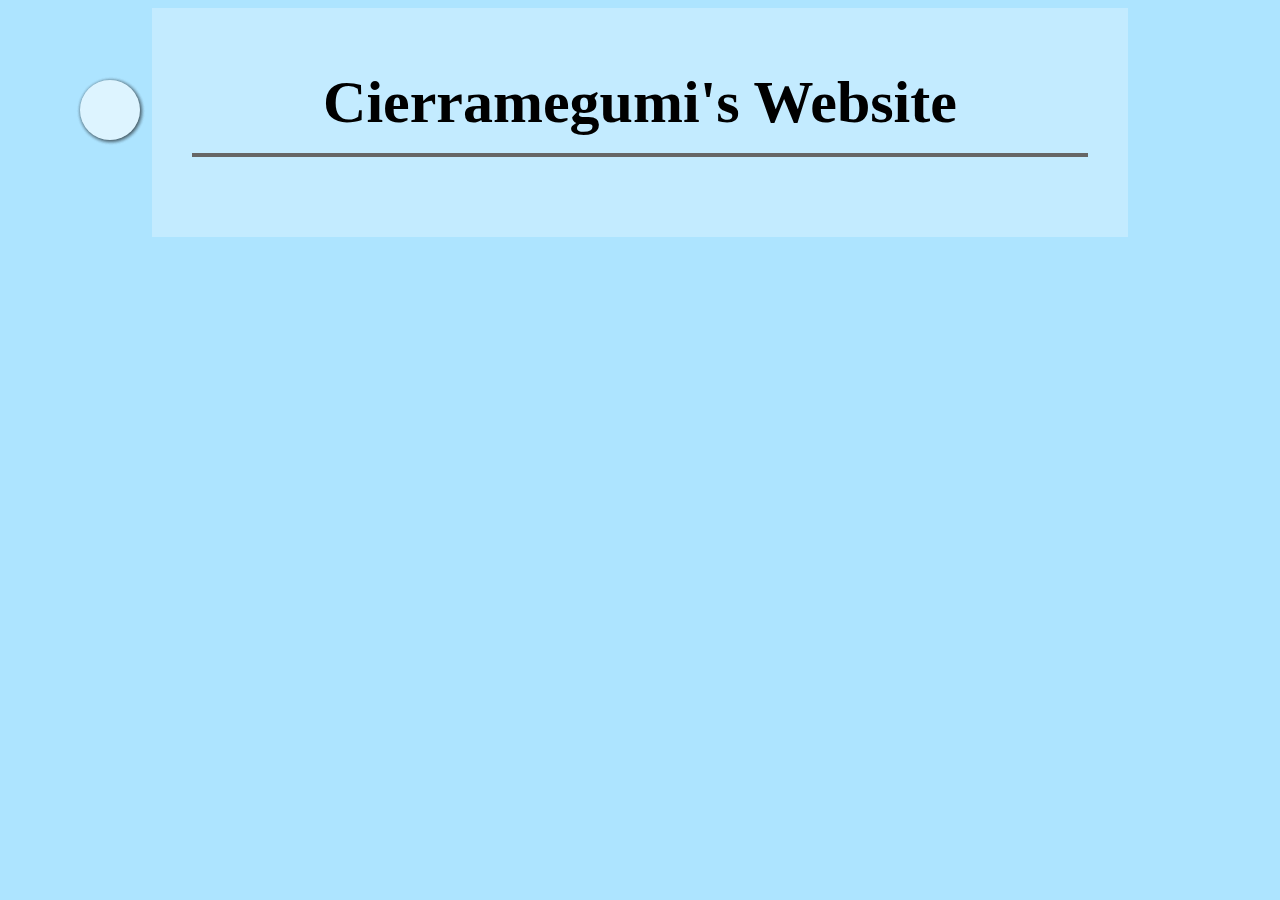
==== introduction/index.html @ d4e3a0a0 "Update" ====
<!doctype html>
<html>
<head>
<meta charset='utf-8'>
<title>Introduction - Cierramegumi</title>
<style type='text/css'>
body{
	background:hsl(200,100%,84%);
}
#warp{
	width:896px;background:#FFF4;
	margin:0 auto;padding:20px 40px 40px 40px;
}
h1{
	border-bottom:4px solid #666;
	padding-bottom:16px;
	font-size:60px;text-align:center;
}
p{
	font-size:36px;
}
#nav{
	position:fixed;top:80px;left:80px;
	width:60px;height:60px;background:#FFF0;
}
#nav:hover{
	height:300px;
}
#nav>a{
	display:block;background:#FFF3;
	/*border:2px solid #333;*/width:60px;height:60px;
	text-align:center;line-height:60px;
	text-decoration:none;color:#3330;
	margin-bottom:-60px;border-radius:100%;
	box-shadow:1px 1px 4px #0004;
	transition:margin-bottom 0.8s,color 0.8s;
}
#nav:hover>a{
	margin-bottom:20px;color:#333;
}
</style>
</head>
<body>
	<div id='warp'>
		<h1>Cierramegumi's Website</h1>
		<p></p>
	</div>
	<div id='nav'>
		<a href='../'>H</a>
		<a href=''>I</a>
		<a href=''>M</a>
		<a href=''>E</a>
	</div>
</body>
</html>
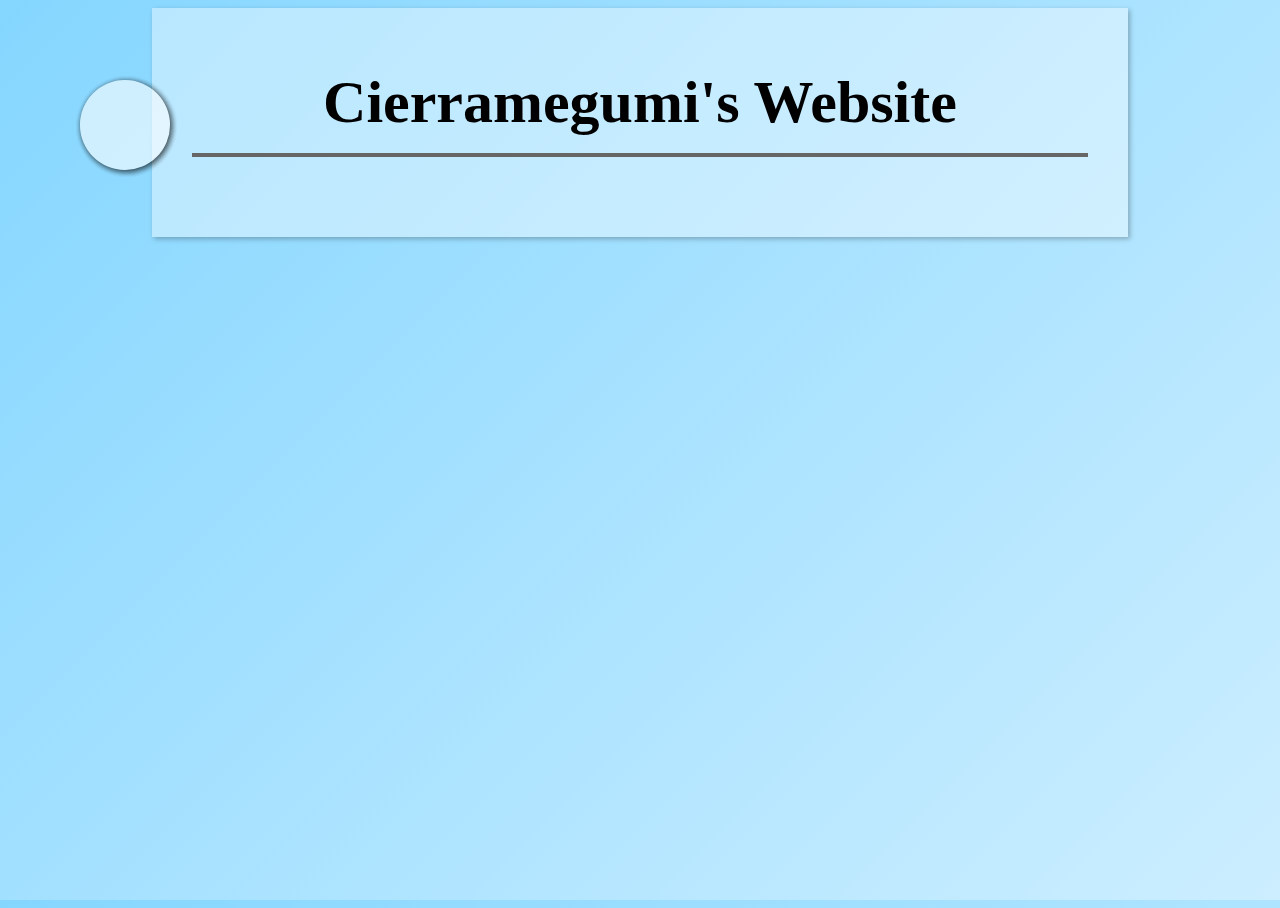
==== commit 97816700: "Update" ====
--- a/introduction/index.html
+++ b/introduction/index.html
@@ -3,42 +3,7 @@
 <head>
 <meta charset='utf-8'>
 <title>Introduction - Cierramegumi</title>
-<style type='text/css'>
-body{
-	background:hsl(200,100%,84%);
-}
-#warp{
-	width:896px;background:#FFF4;
-	margin:0 auto;padding:20px 40px 40px 40px;
-}
-h1{
-	border-bottom:4px solid #666;
-	padding-bottom:16px;
-	font-size:60px;text-align:center;
-}
-p{
-	font-size:36px;
-}
-#nav{
-	position:fixed;top:80px;left:80px;
-	width:60px;height:60px;background:#FFF0;
-}
-#nav:hover{
-	height:300px;
-}
-#nav>a{
-	display:block;background:#FFF3;
-	/*border:2px solid #333;*/width:60px;height:60px;
-	text-align:center;line-height:60px;
-	text-decoration:none;color:#3330;
-	margin-bottom:-60px;border-radius:100%;
-	box-shadow:1px 1px 4px #0004;
-	transition:margin-bottom 0.8s,color 0.8s;
-}
-#nav:hover>a{
-	margin-bottom:20px;color:#333;
-}
-</style>
+<link type='text/css' rel='stylesheet' href='../css/main.css'/>
 </head>
 <body>
 	<div id='warp'>
--- a/css/main.css
+++ b/css/main.css
@@ -0,0 +1,39 @@
+html,body{
+	height:100%;
+}
+body{
+	background:linear-gradient(135deg,hsl(200,100%,76%) 0,hsl(200,100%,90%) 100%);
+}
+#warp{
+	width:896px;background:#FFF6;
+	margin:0 auto;padding:20px 40px 40px 40px;
+	box-shadow:2px 2px 5px #0004;
+}
+h1{
+	border-bottom:4px solid #666;
+	padding-bottom:16px;
+	font-size:60px;text-align:center;
+}
+p{
+	font-size:36px;
+}
+#nav{
+	position:fixed;top:80px;left:80px;
+	width:60px;height:60px;background:#FFF0;
+	transform:scale(1.5);transform-origin:0 0;
+}
+#nav:hover{
+	height:300px;
+}
+#nav>a{
+	display:block;background:#FFF3;
+	width:60px;height:60px;
+	text-align:center;line-height:60px;
+	text-decoration:none;color:#3330;
+	margin-bottom:-60px;border-radius:100%;
+	box-shadow:1px 1px 4px #0004;
+	transition:margin-bottom 0.8s,color 0.8s;
+}
+#nav:hover>a{
+	margin-bottom:20px;color:#333;
+}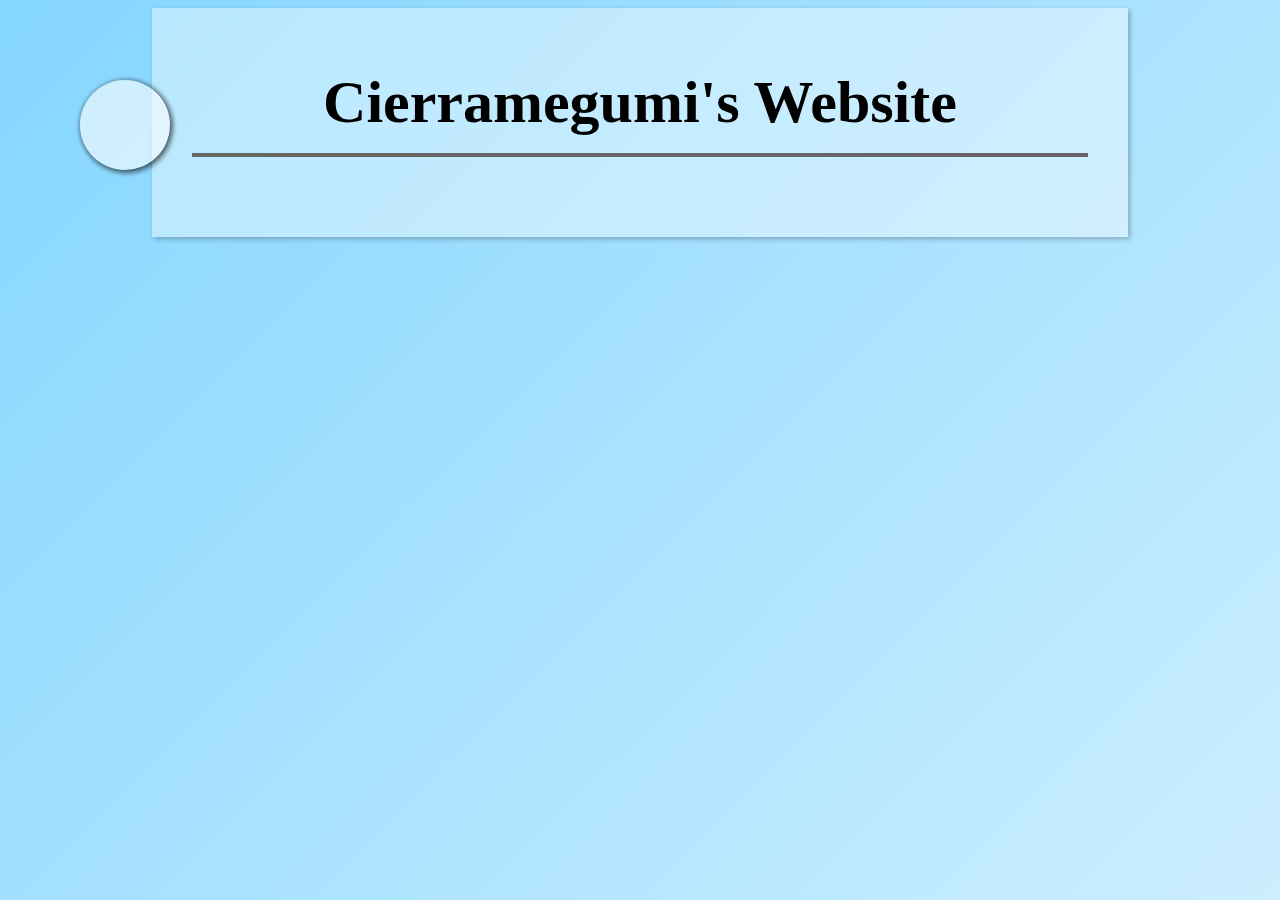
==== commit 47139beb: "Update" ====
--- a/introduction/index.html
+++ b/introduction/index.html
@@ -4,6 +4,9 @@
 <meta charset='utf-8'>
 <title>Introduction - Cierramegumi</title>
 <link type='text/css' rel='stylesheet' href='../css/main.css'/>
+<style type='text/css'>
+#nav>a{color:#3330;margin-bottom:-60px;}
+</style>
 </head>
 <body>
 	<div id='warp'>
--- a/css/main.css
+++ b/css/main.css
@@ -2,12 +2,13 @@
 	height:100%;
 }
 body{
-	background:linear-gradient(135deg,hsl(200,100%,76%) 0,hsl(200,100%,90%) 100%);
+	background:linear-gradient(135deg,hsl(200,100%,76%) 0,hsl(200,100%,90%) 100%) fixed;
 }
 #warp{
 	width:896px;background:#FFF6;
 	margin:0 auto;padding:20px 40px 40px 40px;
 	box-shadow:2px 2px 5px #0004;
+	margin-bottom:20px;
 }
 h1{
 	border-bottom:4px solid #666;
@@ -29,8 +30,7 @@
 	display:block;background:#FFF3;
 	width:60px;height:60px;
 	text-align:center;line-height:60px;
-	text-decoration:none;color:#3330;
-	margin-bottom:-60px;border-radius:100%;
+	text-decoration:none;border-radius:100%;
 	box-shadow:1px 1px 4px #0004;
 	transition:margin-bottom 0.8s,color 0.8s;
 }
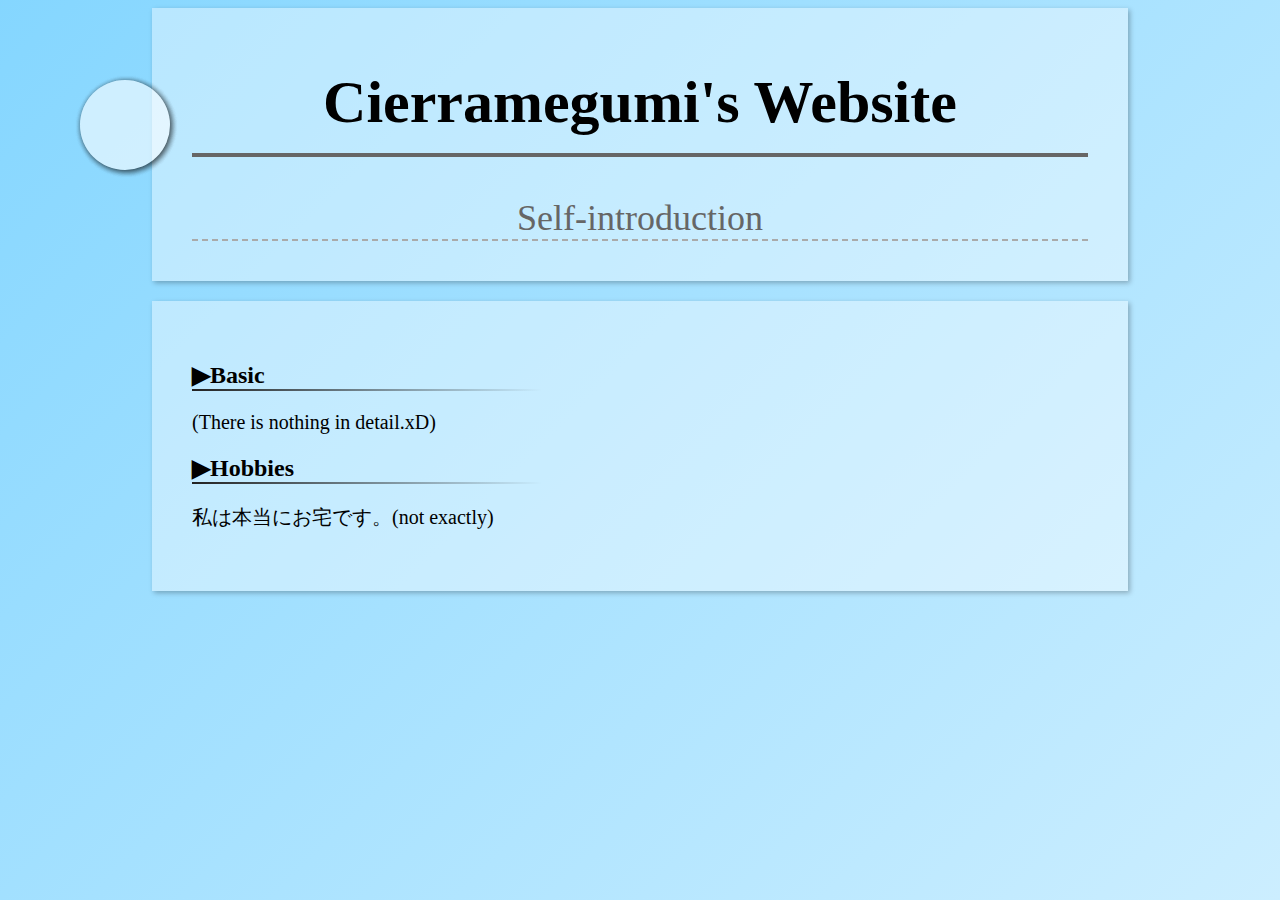
==== commit 19e33ad6: "Update" ====
--- a/introduction/index.html
+++ b/introduction/index.html
@@ -3,21 +3,50 @@
 <head>
 <meta charset='utf-8'>
 <title>Introduction - Cierramegumi</title>
-<link type='text/css' rel='stylesheet' href='../css/main.css'/>
+<link href='/css/main.css' rel='stylesheet' type='text/css'/>
 <style type='text/css'>
 #nav>a{color:#3330;margin-bottom:-60px;}
+#warp>p{border-bottom:2px dashed #AAA;margin-bottom:0;color:#666;}
+h2::before{content:'▶';}
+h2::after{
+	content:'';display:block;width:350px;height:2px;
+	background:linear-gradient(90deg,#222 0,#0000 100%);
+}
+.box>p{font-size:20px;}
 </style>
 </head>
 <body>
 	<div id='warp'>
 		<h1>Cierramegumi's Website</h1>
-		<p></p>
+		<p>Self-introduction</p>
 	</div>
 	<div id='nav'>
-		<a href='../'>H</a>
-		<a href=''>I</a>
-		<a href=''>M</a>
+		<a href='/'>H</a>
+		<a href='/introduction/'>I</a>
+		<a href='/pictures/'>P</a>
 		<a href=''>E</a>
 	</div>
+	<div class='box'>
+		<h2>Basic</h2>
+		<p>(There is nothing in detail.xD)</p>
+		<h2>Hobbies</h2>
+		<p>私は本当にお宅です。(not exactly)</p>
+	</div>
 </body>
-</html>+</html>
+
+
+
+
+
+
+
+
+
+
+
+
+
+
+
+
--- a/css/main.css
+++ b/css/main.css
@@ -5,7 +5,7 @@
 	background:linear-gradient(135deg,hsl(200,100%,76%) 0,hsl(200,100%,90%) 100%) fixed;
 }
 #warp{
-	width:896px;background:#FFF6;
+	width:896px;background:#FFF6;text-align:center;
 	margin:0 auto;padding:20px 40px 40px 40px;
 	box-shadow:2px 2px 5px #0004;
 	margin-bottom:20px;
@@ -13,7 +13,7 @@
 h1{
 	border-bottom:4px solid #666;
 	padding-bottom:16px;
-	font-size:60px;text-align:center;
+	font-size:60px;
 }
 p{
 	font-size:36px;
@@ -36,4 +36,10 @@
 }
 #nav:hover>a{
 	margin-bottom:20px;color:#333;
+}
+.box{
+	width:896px;background:#FFF6;
+	margin:0 auto;padding:40px;
+	box-shadow:2px 2px 5px #0004;
+	margin-bottom:20px;position:relative;
 }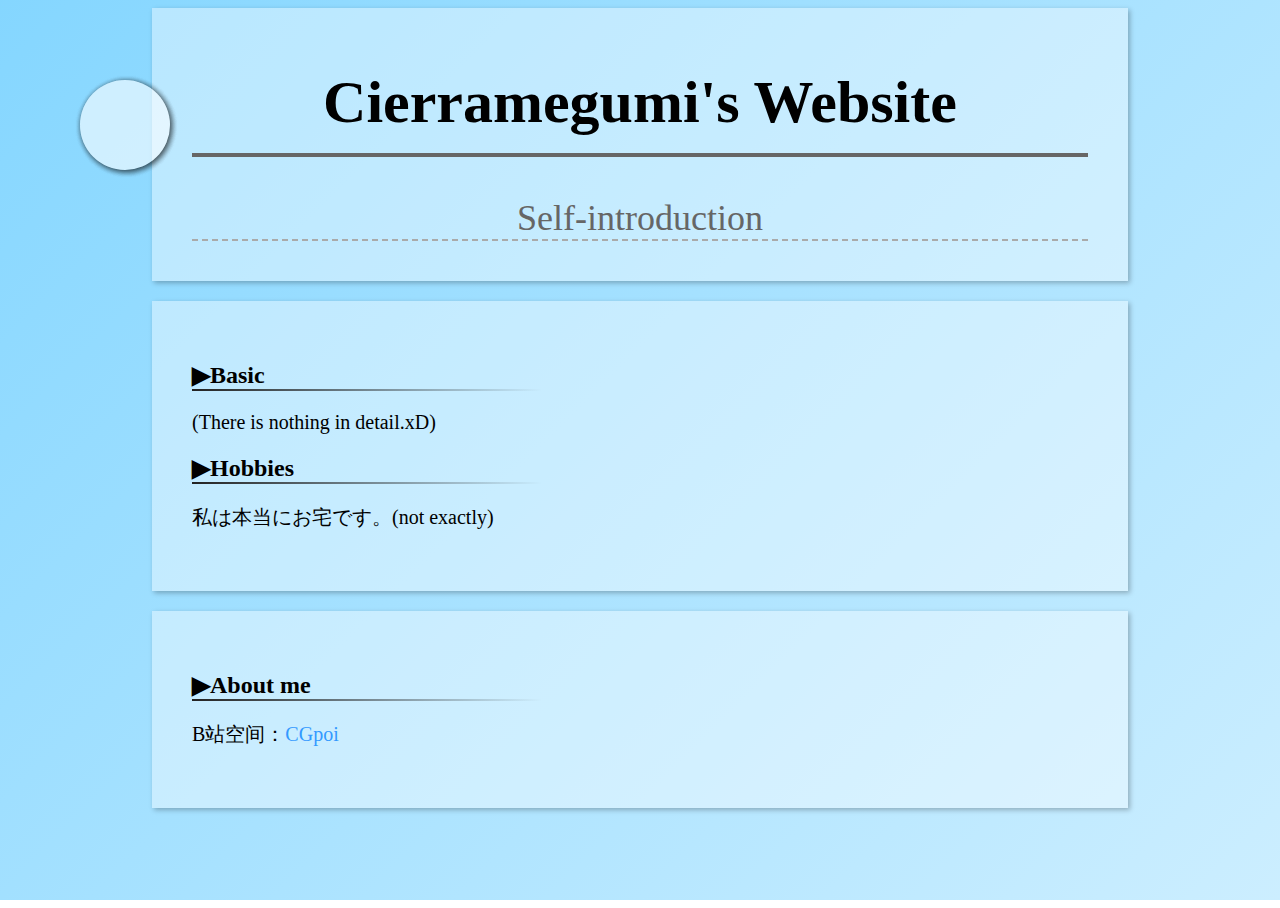
==== commit 8185c0a4: "Update" ====
--- a/introduction/index.html
+++ b/introduction/index.html
@@ -13,6 +13,10 @@
 	background:linear-gradient(90deg,#222 0,#0000 100%);
 }
 .box>p{font-size:20px;}
+a{text-decoration:none;}
+.box a{
+	color:#3399FF;
+}
 </style>
 </head>
 <body>
@@ -32,6 +36,10 @@
 		<h2>Hobbies</h2>
 		<p>私は本当にお宅です。(not exactly)</p>
 	</div>
+	<div class='box'>
+		<h2>About me</h2>
+		<p>B站空间：<a href='https://space.bilibili.com/6431853' target='_blank'>CGpoi</a></p>
+	</div>
 </body>
 </html>
 
